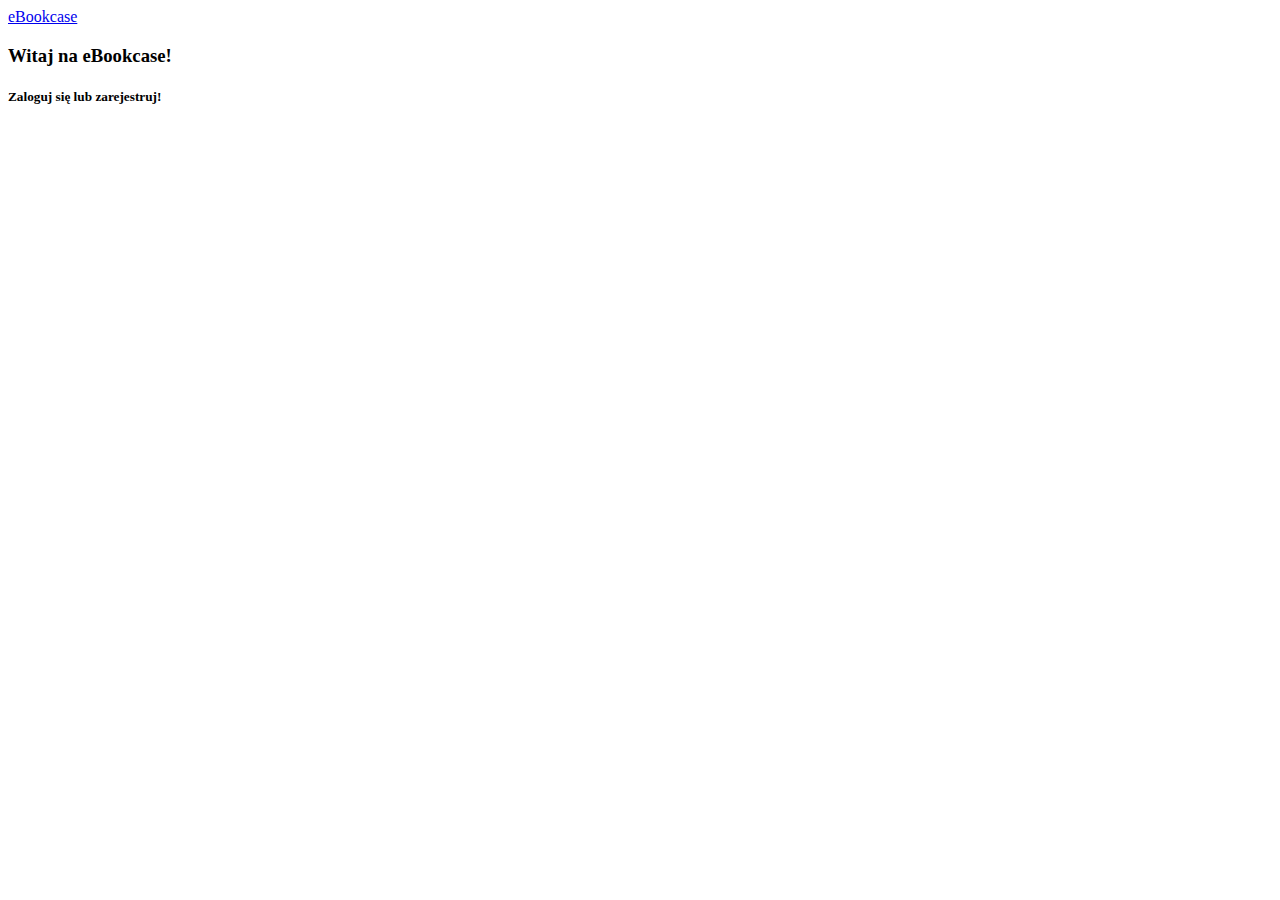
==== src/main/resources/templates/index.html @ cfd85db7 "Added some templates, deleted all dtos, deleted swagger, added user register with password encrypted" ====
<!DOCTYPE html>
<html lang="en" xmlns:th="http://www.thymeleaf.org">
<head>
    <title>eBookcase</title>
    <meta http-equiv="Content-Type" content="text/html; charset=UTF-8"/>

    <link th:href="@{/webjars/bootstrap/3.3.7-1/css/bootstrap.min.css}"
          rel="stylesheet" media="screen"/>

    <script th:src="@{/webjars/jquery/3.2.1/jquery.min.js}"></script>


    <script th:src="@{/webjars/bootstrap/3.3.7-1/js/bootstrap.min.js}"></script>


    <link th:href="@{/signin.css}" rel="stylesheet"/>
</head>
<body>
<nav class="navbar navbar-default navbar-fixed-top">
    <div class="container-fluid">
        <div class="navbar-header">
            <a href="main" th:href="@{/main}" class="navbar-brand">eBookcase</a>
        </div>
    </div>
</nav>
<div class="container text-center">
    <div class="jumbotron">
        <h3>Witaj na eBookcase!</h3>
        <h5><a th:href="@{/login}"><strong>Zaloguj</strong></a> się lub <a th:href="@{/register}"><strong>zarejestruj</strong></a>!</h5>
    </div>

</div>
</body>
</html>
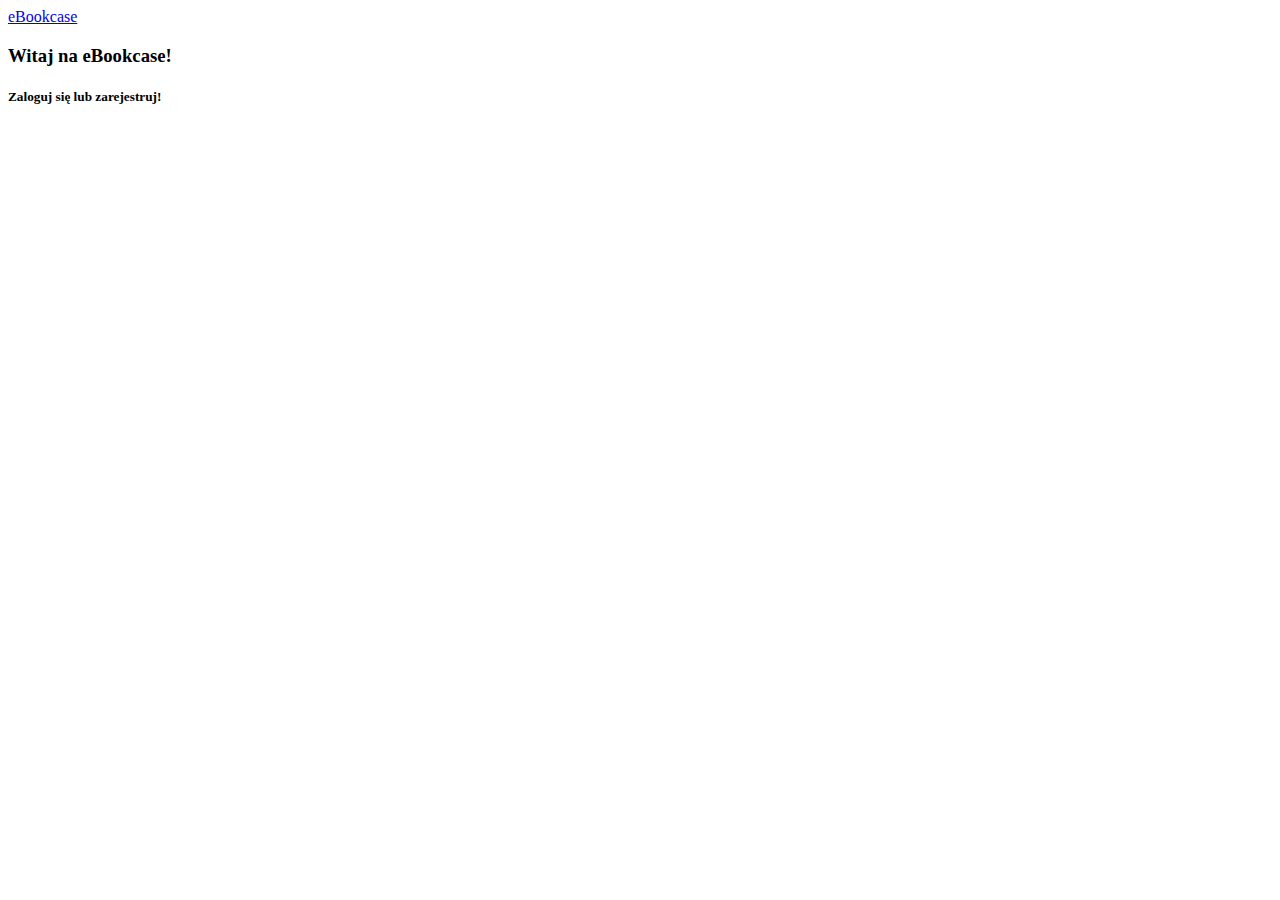
==== commit da0246fb: "Changes services, repositories, controllers to create possibility to add some books to user's bookca" ====
--- a/src/main/resources/templates/index.html
+++ b/src/main/resources/templates/index.html
@@ -13,7 +13,7 @@
     <script th:src="@{/webjars/bootstrap/3.3.7-1/js/bootstrap.min.js}"></script>
 
 
-    <link th:href="@{/signin.css}" rel="stylesheet"/>
+    <link th:href="@{/css/signin.css}" rel="stylesheet"/>
 </head>
 <body>
 <nav class="navbar navbar-default navbar-fixed-top">
@@ -26,7 +26,7 @@
 <div class="container text-center">
     <div class="jumbotron">
         <h3>Witaj na eBookcase!</h3>
-        <h5><a th:href="@{/login}"><strong>Zaloguj</strong></a> się lub <a th:href="@{/register}"><strong>zarejestruj</strong></a>!</h5>
+        <h5><a th:href="@{/login}"><strong>Zaloguj się</strong></a> lub <a th:href="@{/register}"><strong>zarejestruj</strong></a>!</h5>
     </div>
 
 </div>
